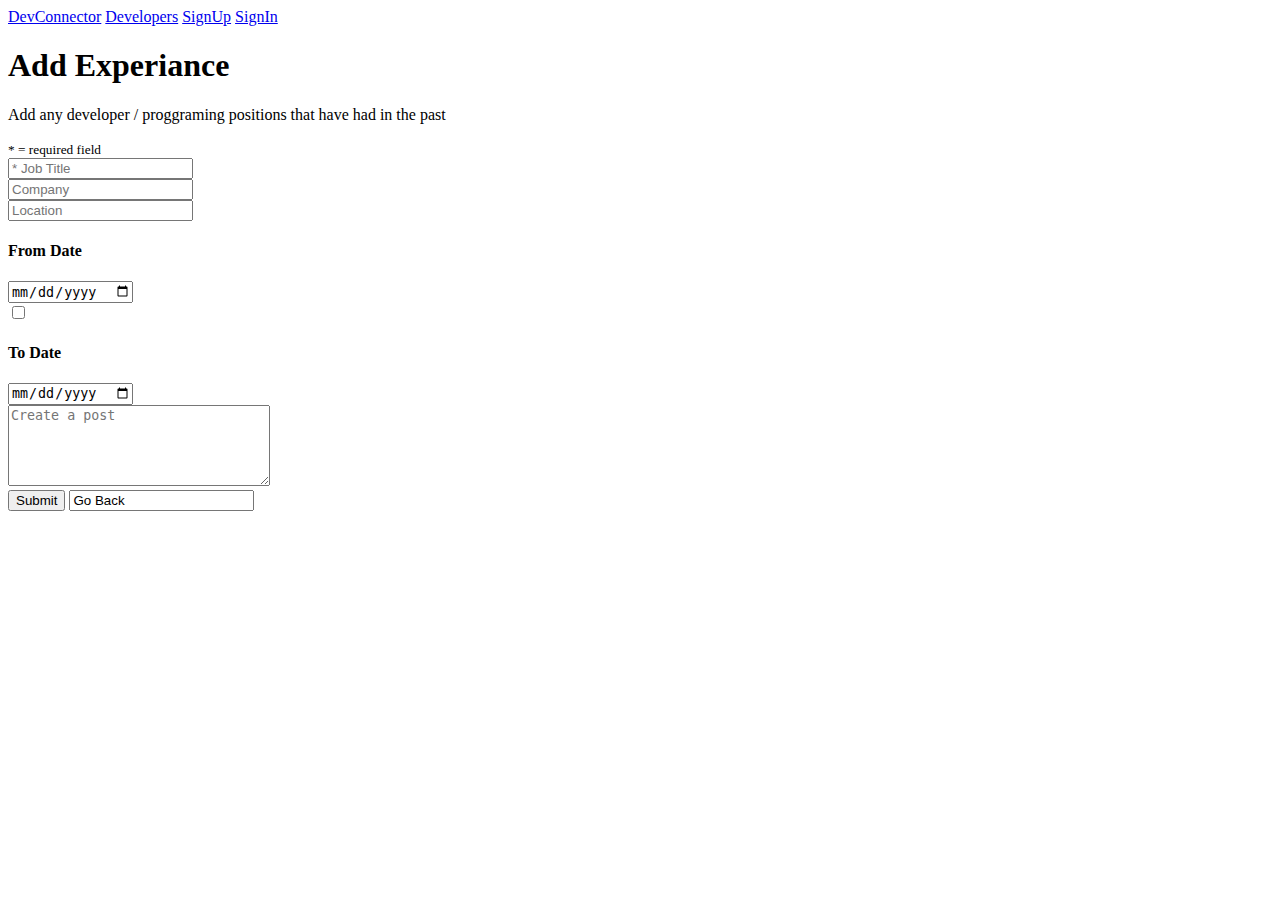
==== resourses/html/Add a New Experience.html @ d6eb8328 "my 1st commit" ====
<!DOCTYPE html>
<html lang="en">
<head>
    <meta charset="UTF-8">
    <meta http-equiv="X-UA-Compatible" content="IE=edge">
    <meta name="viewport" content="width=device-width, initial-scale=1.0">
    <title>Document</title>
</head>
<body>

    <nav>
        <a href="index.html">DevConnector</a>
        <a href="profiles.html">Developers</a>
        <a href="signUp.html">SignUp</a>
        <a href="signIn.html">SignIn</a>
    </nav> 

    <section>
        <h1>Add Experiance</h1>
        <p>Add any developer / proggraming positions that have had in the past  </p>
        <small>* = required field</small>
        <form >
            <div>
                <input type="text" name=" jobtitle" placeholder="* Job Title" >
            </div>
            <div>
                <input type="text" name="company" placeholder="Company" >
            </div>
            <div>
                <input type="text" name="location" placeholder="Location" >
            </div>
            <h4>From Date</h4>
            <div>
                <input type="date" name="from date" placeholder="mm/dd/yyyy" >
            </div>
            <div>
                <input type="checkbox" name="Current Job">
            </div>

            <h4>To Date</h4>
            <div>
                <input type="date" name="from date" placeholder="mm/dd/yyyy" >
            </div>
            <div>
                <textarea name="text"  cols="30" rows="5" placeholder="Create a post" required></textarea>
                
            </div>
            <div>
                <input type="submit" value="Submit" /> 
                
                <input type="goback" value="Go Back">
            </div>
        </form>


    </section>
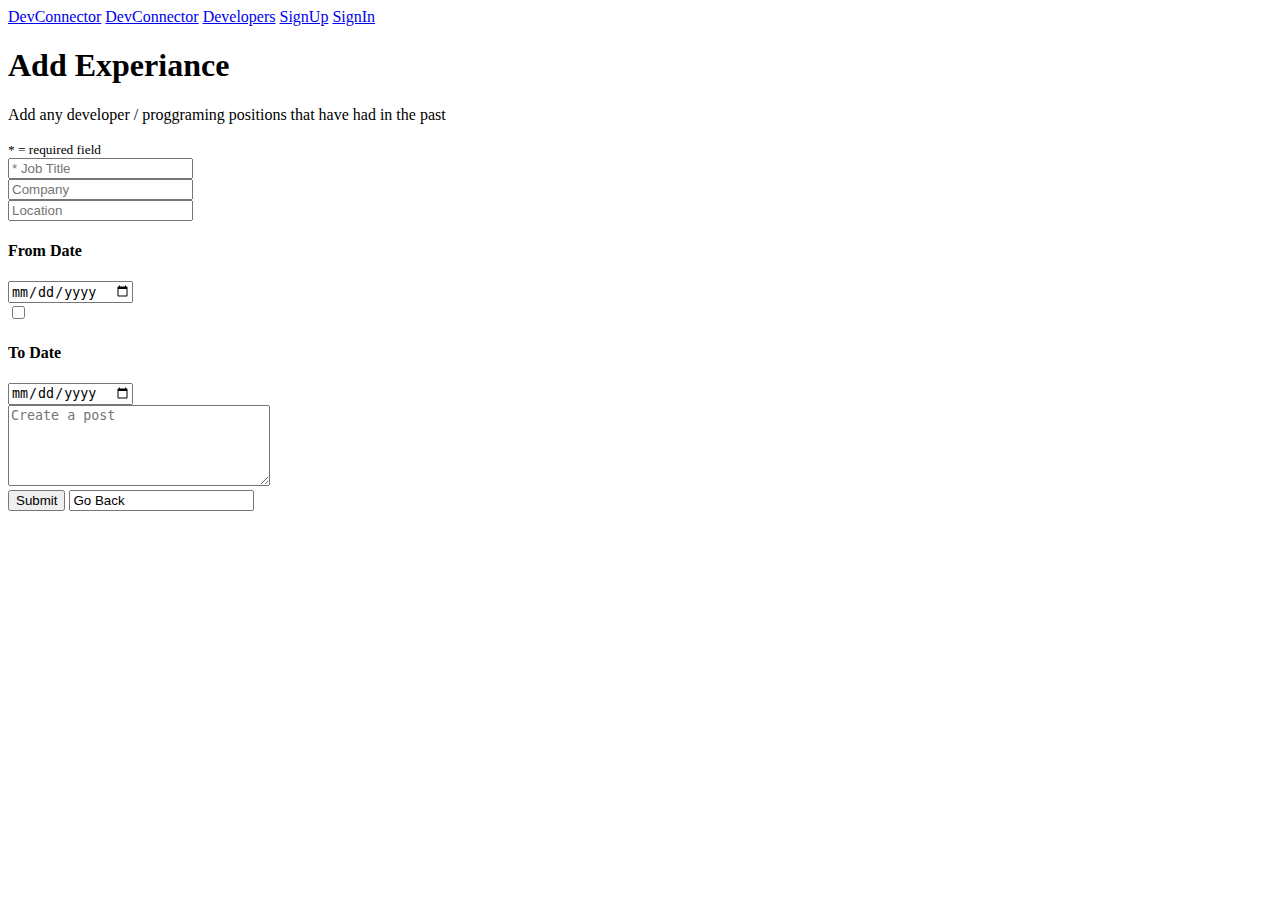
==== commit 03cc132c: "mod3" ====
--- a/resourses/html/Add a New Experience.html
+++ b/resourses/html/Add a New Experience.html
@@ -1,6 +1,7 @@
 <!DOCTYPE html>
 <html lang="en">
 <head>
+    <link rel="stylesheet" href="../css/style.css" />
     <meta charset="UTF-8">
     <meta http-equiv="X-UA-Compatible" content="IE=edge">
     <meta name="viewport" content="width=device-width, initial-scale=1.0">
@@ -9,6 +10,7 @@
 <body>
 
     <nav>
+        <a class="btn" href="index.html">DevConnector</a>
         <a href="index.html">DevConnector</a>
         <a href="profiles.html">Developers</a>
         <a href="signUp.html">SignUp</a>
